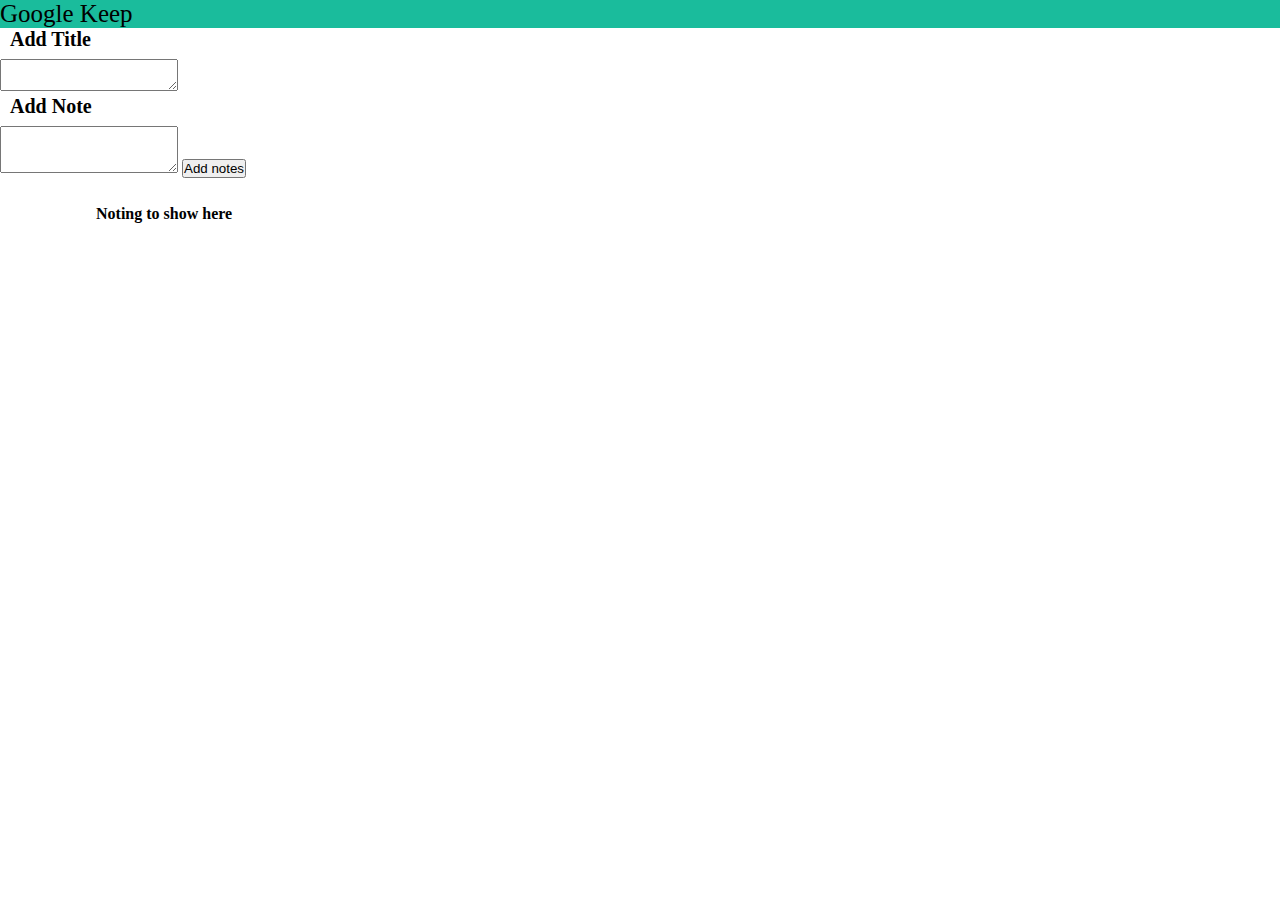
==== index.html @ 7939dcdf "clone" ====
<!doctype html>
<html lang="en">
  <head>
    <!-- Required meta tags -->
    <meta charset="utf-8">
    <meta name="viewport" content="width=device-width, initial-scale=1">

    <!-- Bootstrap CSS -->
    <link href="https://cdn.jsdelivr.net/npm/bootstrap@5.0.0-beta1/dist/css/bootstrap.min.css" rel="stylesheet" integrity="sha384-giJF6kkoqNQ00vy+HMDP7azOuL0xtbfIcaT9wjKHr8RbDVddVHyTfAAsrekwKmP1" crossorigin="anonymous">
    <link rel="stylesheet" href="https://cdnjs.cloudflare.com/ajax/libs/font-awesome/4.7.0/css/font-awesome.min.css">
    <title>Google Keep clone</title>
    <link rel="stylesheet" href="style.css">
  </head>
  <body>
    <header>
        <nav class="navbar navbar-expand-lg">
            <div class="container-fluid">
              <p class="navbar-brand" href="#">Google Keep</p>
              </div>
            </div>
          </nav>
          <div class="container">
            <div class="card-body">
                <h1 class="small">Add Title</h1>
            <textarea class="title form-control" id="newtextarea" rows="2"></textarea>       
            </div>
              <div class="card-body">
                <h1 class="small">Add Note</h1>
                  <textarea class="form-control" id="textarea1" rows="3"></textarea>          
                <button class="btn btn-primary my-2 mx-2" id='mybtn1'>Add notes</button>
          </div>
          </div>
          <div class="container2">

          </div>
    </header>




    <script src="https://cdn.jsdelivr.net/npm/bootstrap@5.0.0-beta1/dist/js/bootstrap.bundle.min.js" integrity="sha384-ygbV9kiqUc6oa4msXn9868pTtWMgiQaeYH7/t7LECLbyPA2x65Kgf80OJFdroafW" crossorigin="anonymous"></script>
    <script src="app.js"></script>

  </body>
</html>
---- style.css ----
*{
    margin: 0%;
    padding: 0%;
    box-sizing: border-box;
}
.navbar-expand-lg{
    background-color: #1abc9c;
}
.navbar p{
    font-size: 25px;
}
.card-body{
    width: 100%;
}
.small{
    font-size: 20px;
    margin-left: 10px;
    margin-bottom: 8px;
}
.card{
    display: inline-block;
}
.container2{
    padding-top: 27px;
    width: 85%;
    margin: auto;
}
.card{
    margin: 20px;
    border: 2px solid #3498db;
    overflow: auto;
    border-radius: 9px;
    height: 14rem;
}
.fa{
    /* cursor: pointer; */
    color: #e74c3c;
    position: relative;
    font-size: 21px;
    left: 6px;
    top: 3px;

    /* z-index: 2; */
}
#Icon{
    right: 32px;
    position: absolute;
    top: 17px;
    height: 30px;
    border-radius: 14px;
    width: 31px;
    background: aqua;
    cursor: pointer;
    transition: 0.2s;
}
#Icon:hover{
    background-color: #f1c40f;
}
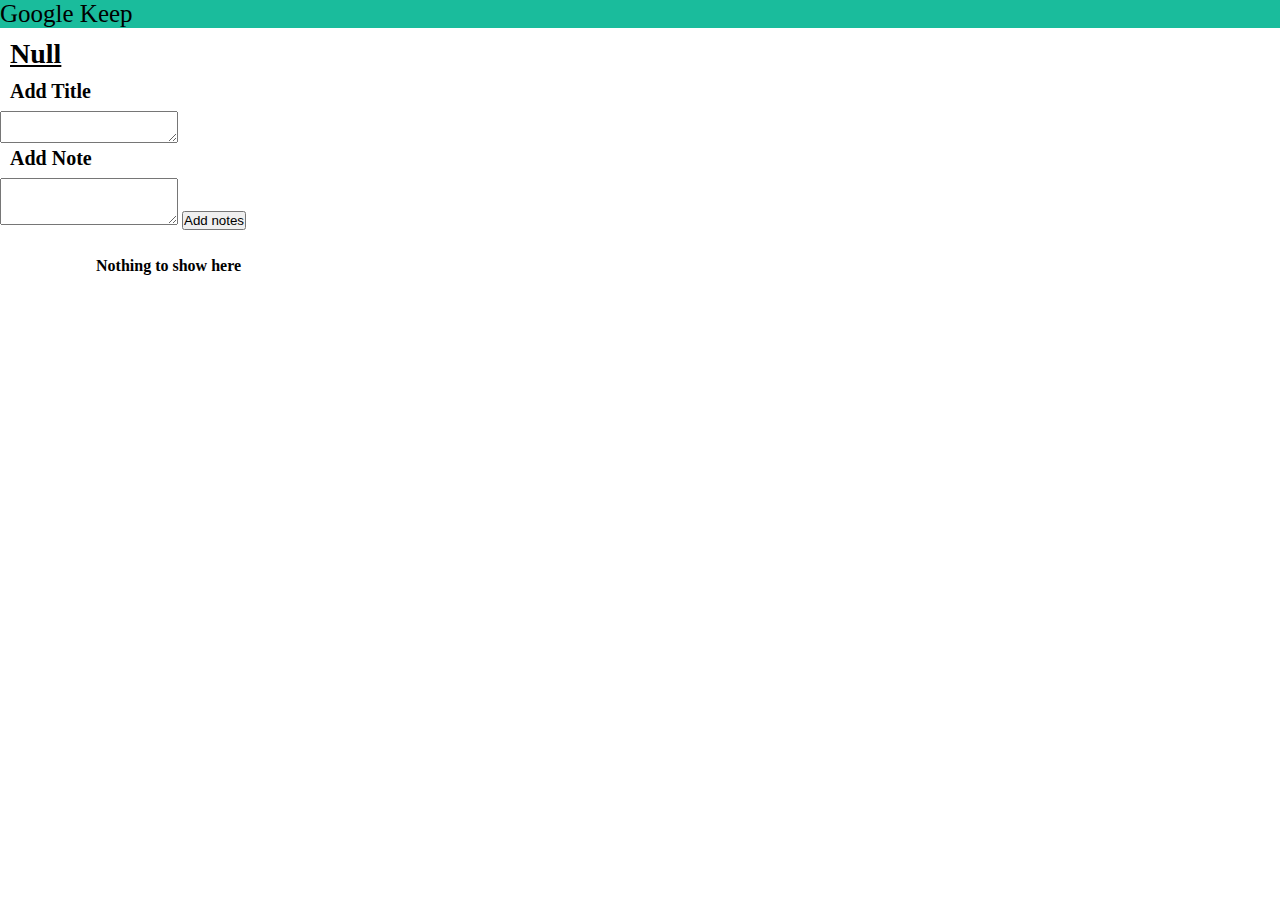
==== commit e1e21879: "dry" ====
--- a/index.html
+++ b/index.html
@@ -20,13 +20,16 @@
             </div>
           </nav>
           <div class="container">
-            <div class="card-body">
+            <div id="name">
+              <p class="userName"></p>
+            </div>
+            <div class="inputArea">
                 <h1 class="small">Add Title</h1>
-            <textarea class="title form-control" id="newtextarea" rows="2"></textarea>       
+            <textarea class="title form-control" id="textarea1" rows="2"></textarea>       
             </div>
-              <div class="card-body">
+              <div class="inputArea">
                 <h1 class="small">Add Note</h1>
-                  <textarea class="form-control" id="textarea1" rows="3"></textarea>          
+                  <textarea class="form-control" id="textarea2" rows="3"></textarea>          
                 <button class="btn btn-primary my-2 mx-2" id='mybtn1'>Add notes</button>
           </div>
           </div>
@@ -34,7 +37,7 @@
 
           </div>
     </header>
-
+  
 
 
 
--- a/style.css
+++ b/style.css
@@ -26,34 +26,60 @@
     margin: auto;
 }
 .card{
-    margin: 20px;
-    border: 2px solid #3498db;
+    display: inline-block;
+    border: 2px solid black;
+    height: 238px;
     overflow: auto;
-    border-radius: 9px;
-    height: 14rem;
+    border-radius: 2%;
+    margin: 37px;
 }
-.fa{
-    /* cursor: pointer; */
+#name{  
+    margin: 10px;
+    text-transform: capitalize;
+    font-size: 28px;
+}
+.secondarybtn{
+    position: sticky;
+}
+.card-title{
+    width: 70%;
+    display: inline-block;
+}
+#icon{
+    display: inline-block;
+    position: absolute;
+    right: 8%;
+    font-size: 20px;
+    background-color: transparent;
+    cursor: pointer;
+    z-index: 1;
+}
+.fa-pencil{
+    margin-right: 17px;
+    color: #f1c40f;
+}
+.fa-trash{
     color: #e74c3c;
-    position: relative;
-    font-size: 21px;
-    left: 6px;
-    top: 3px;
-
-    /* z-index: 2; */
 }
-#Icon{
-    right: 32px;
+.fa::after{
+    content: "";
     position: absolute;
-    top: 17px;
-    height: 30px;
-    border-radius: 14px;
-    width: 31px;
-    background: aqua;
-    cursor: pointer;
-    transition: 0.2s;
+    background-color: aqua;
+    width: 55%;
+    height: 29px;
+    z-index: -1;
+    top: 13%;
+    /* left: -10%; */
+    border-radius: 46%;
+    opacity: 0.5;
 }
-#Icon:hover{
-    background-color: #f1c40f;
+.fa-pencil::after{
+    left: -10%;
+}
+.fa-trash::after{
+    left: 59%;
+    width: 57%;
+    height: 5vh;
+    top: 7%;
 }
 
